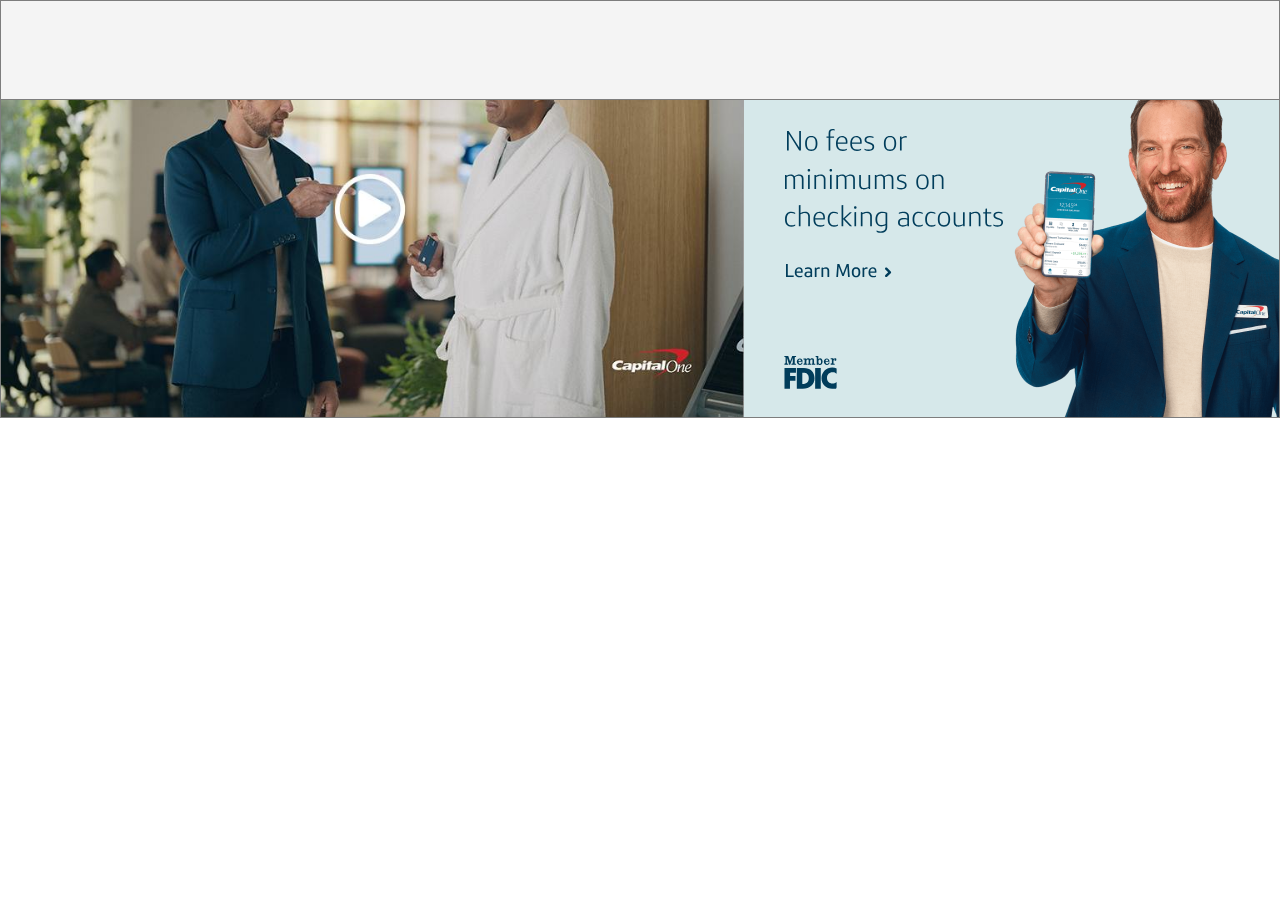
==== Nextdoor_Cafe/Bank_Bank_Nextdoor_Cafe_Rev1_NA_RM_RM_EN_NA_1280x100_P00119876/Bank_Bank_Nextdoor_Cafe_Rev1_NA_RM_RM_EN_NA_1280x100_P00119876.html @ 68527a78 "xdfg" ====
<!DOCTYPE html>
<html>
    <head>
        <link rel="stylesheet" type="text/css" href="./css/style.css">
    </head>
    <body>
      <div id="banner" class="bannerSize">
      <!-- <img src="images/f1.jpg" style="position: absolute; width: 1280px; height: 100px; left: 0px; top: 0px; z-index: 1111; opacity: .5;" alt=""> -->

        <!-- content -->
        <ft-default clickaction="expand">
          <div class="defaultBorder defaultSize"></div>
          <div class='capOneLogo'>
            <img src="images/redSwoop.svg" id="redSwoop" alt="" />
            <img src="images/capital.svg" id="capital" alt="Capital" />
            <img src="images/one.svg" id="one" alt="One" />
          </div>  

          <div class="mask">
            <a>
              <img id="txt1a" src="images/txt1a.svg" alt="Sleep well with no fees or minimums on checking accounts" />
            </a>
          </div>
          <svg height="0">
            <!-- mask -->        
            <mask id="mask-glimmer">
              <image xlink:href="[data-uri]" filter="url(#filter)" /> 
            </mask>
            
            <!-- the filter to make the image white -->
            <filter id="filter">
              <feFlood flood-color="white" />
              <feComposite in2="SourceAlpha" operator="in" />
            </filter>
          </svg>

          <img class="expandBtn" src="images/expand_close_btn.svg" alt="click to expand" />
          <img id="fdicLogo" src="images/fdicLogo.svg" alt="Member FDIC" />
        
          <div class="ctaCont" id="cta">
            <img src="images/rArrowCollapsed.svg" id="rArrow" alt="arrow point to the right" />
          </div>
        </ft-default>

        <ft-expand customclose>
            <!-- <img src="images/f2.jpg" style="position: absolute; width: 1280px; height: 418px; left: 0px; top: 0px; z-index: 1111; opacity: .5;" alt=""> -->


            <div class='expCapOneLogo'>
              <img src="images/redSwoop.svg" id="redSwoop" alt="" />
              <img src="images/capital.svg" id="capital" alt="Capital" />
              <img src="images/one.svg" id="one" alt="One" />
            </div>
            
            <div class="exp-mask">
              <a>
                <img class="txt2a" src="images/txt2a.svg" alt="Keep more money in" />
                <img class="txt2b" src="images/txt2b.svg" alt="your wallet with no fees" />
                <img class="txt2c" src="images/txt2c.svg" alt="or minimums on" />
              </a>
            </div>
            <svg height="0">
              <!-- mask -->        
              <mask id="exp-mask-glimmer">
                <image xlink:href="[data-uri]" filter="url(#exp-filter)" /> 
              </mask>
              
              <!-- the filter to make the image white -->
              <filter id="exp-filter">
                <feFlood flood-color="white" />
                <feComposite in2="SourceAlpha" operator="in" />
              </filter>
            </svg>

            <img id="jeremy" src="images/jeremy.png" alt="Jeremy, White Seamless, Holding Phone Smiling">
  
            <img id="fdicLogoExp" src="images/fdicLogo.svg" alt="Member FDIC" />
            
            <div class="ctaExpCont" id="ctaExp">
              <div class="ctaBtn">
                <img src="images/ctaTxt.svg" id="ctaTxt" alt="Learn more. Visit capitalone.com" />
                <img src="images/rArrow.svg" id="rArrowExp" alt="" />
              </div>
            </div>

            <div class="clickthrough expandSize" clicktag="1"></div>
            <div class="videoCont">
              <ft-video id="video1" name="video1"></ft-video>
              <ft-video-controls class="vidControls" for="video1"></ft-video-controls>
              <img id="vidPoster" src="images/poster.jpg" alt="video thumbnail image with a white play button in the center." />
            </div>
            <ft-click id="close"clickaction="contract">
              <p><img class="closeBtn" src="images/expand_close_btn.svg" alt="click to expand" /></p>
            </ft-click>
            <div class="defaultBorder expandSize"></div>
        </ft-expand>
        <div id="cover" class="defaultSize"></div>
        <!-- scripts -->
        <script src="https://cdn.flashtalking.com/frameworks/js/api/2/10/html5API.js"></script>
        <script src="https://cdn.flashtalking.com/frameworks/js/gsap/3.1.1/gsap.min.js"></script>
        <script src="https://cdn.flashtalking.com/frameworks/js/gsap/3.1.1/EasePack.min.js"></script>
        <script src="js/main.js"></script>
      </div>
    </body>  
</html>
---- Nextdoor_Cafe/Bank_Bank_Nextdoor_Cafe_Rev1_NA_RM_RM_EN_NA_1280x100_P00119876/css/style.css ----
img, div, svg, ft-click,ft-video-controls{position: absolute; margin: 0; padding: 0; -webkit-backface-visibility: hidden; -moz-backface-visibility:hidden; backface-visibility: hidden;}
body{
  color:#000;
  margin:0;
  
}

.bannerSize{width: 1280px; height: 100px;}

#cover{
  background-color: #f4f4f4;
  top: 0;
  z-index: 949;
}

.clickthrough{
  cursor: pointer;
  z-index: 800;
}

.defaultBorder{
  border: 1px solid #7d7d7d;
  box-sizing: border-box;
  display: block;
  pointer-events: none;
  z-index: 1000;
}

.defaultSize{
  height: 100px;
  width: 1280px;
}
.expandSize{
  height: 418px;
  width: 1280px;
}

ft-default{
  background-color: #D6E8EA;
  height:100px;
  text-align: center;
  width:1280px;  
  overflow: hidden;  
}

.capOneLogo{
  height: 68px;
  left: 45px;
  top: 15px;
  width: 185px;
  z-index: 400;
}
#redSwoop{
  height: 68px;
  left: 50px;
  top: 0;
  width: 129px;
}
#capital{
  height: 28px;
  left: 0;
  top: 28px;
  width: 125px;
}
#one{
  height: 28px;
  left: 127px;
  top: 28px;
  width: 59px;
}

.ctaCont {
  height: 25px;
  left: 1181px;
  top: 36px;
  width: 16px;
}
.ctaCont #rArrow {
  height: inherit;
  width: inherit;
}

#fdicLogo{
  height: 29px;
  left: 1088px;
  top: 35px;
  width: 46px;
}

#txt1a {
  height: 37px;
  left: 0;
  width: 665px;
}

.mask {
  left: 340px;
  top: 36px;
}

.mask a {
  animation: 3s 
cubic-bezier(0.7, 0.1, 0.1, 0.7) 1s shimmer;
  background-position: -805px 0;
  display: block;
  height: 37px;
  margin: 0px auto;
  position: relative;
  text-align: center;
  width: 665px;
}

#mask-glimmer{
  height: 32px;
  width: 799px;
}

.mask a::after {
  content: "";
  position: absolute;
  pointer-events: none;
  top: 0;
  left: 0;
  right: 0;
  bottom: 0;
  background: radial-gradient(0 0, circle farthest-side, rgba(255, 255, 255, 0) 40%, rgba(255, 255, 255, 0.8) 60%, rgba(255, 255, 255, 0) 100%) no-repeat;
  background: radial-gradient(circle farthest-side at 0 0, rgba(255, 255, 255, 0) 40%, rgba(255, 255, 255, 0.8) 60%, rgba(255, 255, 255, 0) 100%) no-repeat;
  background-position: inherit;
  mask: url("#mask-glimmer");
}

@keyframes shimmer {
  from {
    background-position: -805px 0;
  }
  to {
    background-position: 805px 0;
  }
}

ft-expand{
    background-color: #D6E8EA;
    height:418px;
    margin-top:0;
    overflow: hidden;
    position:absolute;
    text-align: center;
    width:1280px;
}

#close{
  height: 20px;
  right: 0;
  top: 0;
  width: 20px;
  z-index: 850;
}

.expCapOneLogo{
  height: 52px;
  left: 784px;
  top: 24px;
  width: 147px;
  z-index: 399;
  transform: scale(0.96);
  transform-origin: left center;
}

.expCapOneLogo #redSwoop{
  height: 53px;
  left: 40px;
  top: 0;
  width: 102px;
}

.expCapOneLogo #capital{
  height: 22px;
  left: 0;
  top: 22px;
  width: 100px;
}

.expCapOneLogo #one{
  height: 22px;
  left: 101px;
  top: 22px;
  width: 47px;
}

.expandBtn, .closeBtn{
  height: 20px;
  right: 0;
  top: 0;
  transform: rotate(180deg);
  width: 20px;
  z-index: 850;
}

.closeBtn{
  transform: rotate(0deg);
}

.txt2a {
  height: 22px;
  left: 2px;
  width: 120px;
}
.txt2b {
  height: 21px;
  left: 0;
  top: 40px;
  width: 159px;
}
.txt2c {
  height: 28px;
  left: 0px;
  top: 76px;
  width: 219px;
}
.txt2d {
  height: 23px;
  left: 1px;
  top: 95px;
  width: 179px;
}

.exp-mask {
  left: 785px;
  top: 129px;
}

.exp-mask a {
  animation: 3s 
cubic-bezier(0.7, 0.1, 0.1, 0.7) 0.25s expshimmer;
  background-position: -235px 0;
  display: block;
  height: 105px;
  margin: 0px auto;
  position: relative;
  text-align: center;
  width: 219px;
}

#exp-mask-glimmer{
  height: 118px;
  width: 232px;
}

.exp-mask a::after{
  content: "";
  position: absolute;
  pointer-events: none;
  top: 0;
  left: 0;
  right: 0;
  bottom: 0;
  background: radial-gradient(0 0, circle farthest-side, rgba(255, 255, 255, 0) 40%, rgba(255, 255, 255, 0.8) 60%, rgba(255, 255, 255, 0) 100%) no-repeat;
  background: radial-gradient(circle farthest-side at 0 0, rgba(255, 255, 255, 0) 40%, rgba(255, 255, 255, 0.8) 60%, rgba(255, 255, 255, 0) 100%) no-repeat;
  background-position: inherit;
  mask: url("#exp-mask-glimmer");
}

@keyframes expshimmer {
  from {
    background-position: -235px 0;
  }
  to {
    background-position: 235px 0;
  }
}

/*----- Video Container -----*/
.videoCont{
  height: 418px;
  left: 0;
  top: 0;
  width: 744px;
  z-index: 830;
}
#vidPoster{
  height: inherit;
  left: 0;
  width: inherit;
  z-index: 831;
}
#video1{
  height: inherit;
  left: 0;
  position: absolute;
  width: inherit;
}

/*----- expand cta -----*/
.ctaExpCont{
  height: 100%;
  width: 100%;
}
.ctaExpCont .ctaBtn {
  height: 14px;
  left: 786px;
  top: 264px;
  width: 105px;
}
.ctaExpCont #ctaTxt {
  height: 14px;
  left: 0;
  top: 0;
  width: 91px;
}
.ctaExpCont #rArrowExp {
  height: 11px;
  left: 99px;
  top: 3px;
  width: 7px;
}

#fdicLogoExp{
  height: 33px;
  left: 784px;
  top: 356px;
  width: 53px;
}

#jeremy{
  height: 362px;
  left: 975px;
  top: 57px;
  width: 304px;
}
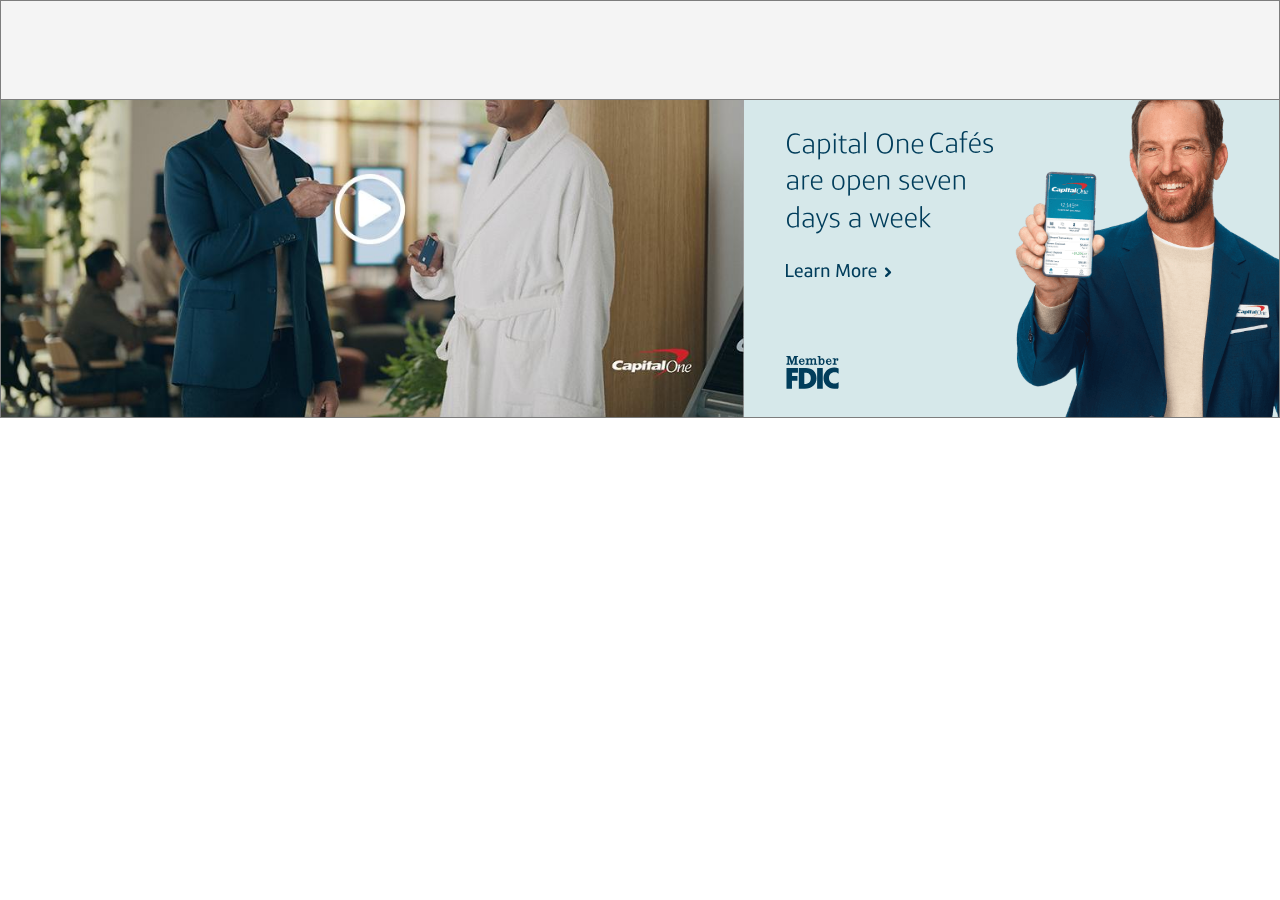
==== commit a70b9f44: "df" ====
--- a/Nextdoor_Cafe/Bank_Bank_Nextdoor_Cafe_Rev1_NA_RM_RM_EN_NA_1280x100_P00119876/Bank_Bank_Nextdoor_Cafe_Rev1_NA_RM_RM_EN_NA_1280x100_P00119876.html
+++ b/Nextdoor_Cafe/Bank_Bank_Nextdoor_Cafe_Rev1_NA_RM_RM_EN_NA_1280x100_P00119876/Bank_Bank_Nextdoor_Cafe_Rev1_NA_RM_RM_EN_NA_1280x100_P00119876.html
@@ -5,7 +5,7 @@
     </head>
     <body>
       <div id="banner" class="bannerSize">
-      <!-- <img src="images/f1.jpg" style="position: absolute; width: 1280px; height: 100px; left: 0px; top: 0px; z-index: 1111; opacity: .5;" alt=""> -->
+          <!-- <img src="images/f1.jpg" style="width: 1280px; height: 100px; position:absolute; top: 0px; left: 0px; opacity: .5; z-index: 1111;" alt=""> -->
 
         <!-- content -->
         <ft-default clickaction="expand">
@@ -24,7 +24,7 @@
           <svg height="0">
             <!-- mask -->        
             <mask id="mask-glimmer">
-              <image xlink:href="[data-uri]" filter="url(#filter)" /> 
+              <image xlink:href="[data-uri]" filter="url(#filter)" /> 
             </mask>
             
             <!-- the filter to make the image white -->
@@ -43,8 +43,7 @@
         </ft-default>
 
         <ft-expand customclose>
-            <!-- <img src="images/f2.jpg" style="position: absolute; width: 1280px; height: 418px; left: 0px; top: 0px; z-index: 1111; opacity: .5;" alt=""> -->
-
+          <!-- <img src="images/f2.jpg" style="width: 1280px; height: 418px; position:absolute; top: 0px; left: 0px; opacity: .5; z-index: 1111;" alt=""> -->
 
             <div class='expCapOneLogo'>
               <img src="images/redSwoop.svg" id="redSwoop" alt="" />
@@ -62,7 +61,7 @@
             <svg height="0">
               <!-- mask -->        
               <mask id="exp-mask-glimmer">
-                <image xlink:href="[data-uri]" filter="url(#exp-filter)" /> 
+                <image xlink:href="[data-uri]" filter="url(#exp-filter)" /> 
               </mask>
               
               <!-- the filter to make the image white -->
--- a/Nextdoor_Cafe/Bank_Bank_Nextdoor_Cafe_Rev1_NA_RM_RM_EN_NA_1280x100_P00119876/css/style.css
+++ b/Nextdoor_Cafe/Bank_Bank_Nextdoor_Cafe_Rev1_NA_RM_RM_EN_NA_1280x100_P00119876/css/style.css
@@ -19,7 +19,7 @@
 }
 
 .defaultBorder{
-  border: 1px solid #7d7d7d;
+  border: 1px solid #7d7d7d;  
   box-sizing: border-box;
   display: block;
   pointer-events: none;
@@ -71,7 +71,7 @@
 
 .ctaCont {
   height: 25px;
-  left: 1181px;
+  left: 1188px;
   top: 36px;
   width: 16px;
 }
@@ -82,20 +82,20 @@
 
 #fdicLogo{
   height: 29px;
-  left: 1088px;
+  left: 1084px;
   top: 35px;
   width: 46px;
 }
 
 #txt1a {
-  height: 37px;
-  left: 0;
-  width: 665px;
+  height: 30px;
+  left: 0;
+  width: 592px;
 }
 
 .mask {
-  left: 340px;
-  top: 36px;
+  left: 330px;
+  top: 40px;
 }
 
 .mask a {
@@ -103,11 +103,11 @@
 cubic-bezier(0.7, 0.1, 0.1, 0.7) 1s shimmer;
   background-position: -805px 0;
   display: block;
-  height: 37px;
+  height: 30px;
   margin: 0px auto;
   position: relative;
   text-align: center;
-  width: 665px;
+  width: 592px;
 }
 
 #mask-glimmer{
@@ -159,11 +159,9 @@
 .expCapOneLogo{
   height: 52px;
   left: 784px;
-  top: 24px;
+  top: 23px;
   width: 147px;
   z-index: 399;
-  transform: scale(0.96);
-  transform-origin: left center;
 }
 
 .expCapOneLogo #redSwoop{
@@ -201,44 +199,37 @@
 }
 
 .txt2a {
-  height: 22px;
-  left: 2px;
-  width: 120px;
+  height: 29px;
+  left: 0px;
+  width: 207px;
 }
 .txt2b {
   height: 21px;
-  left: 0;
-  top: 40px;
-  width: 159px;
+  left: 0px;
+  top: 44px;
+  width: 178px;
 }
 .txt2c {
   height: 28px;
   left: 0px;
-  top: 76px;
-  width: 219px;
-}
-.txt2d {
-  height: 23px;
-  left: 1px;
-  top: 95px;
-  width: 179px;
-}
-
+  top: 75px;
+  width: 144px;
+}
 .exp-mask {
-  left: 785px;
-  top: 129px;
+  left: 787px;
+  top: 131px;
 }
 
 .exp-mask a {
-  animation: 3s 
+     animation: 3s 
 cubic-bezier(0.7, 0.1, 0.1, 0.7) 0.25s expshimmer;
-  background-position: -235px 0;
-  display: block;
-  height: 105px;
-  margin: 0px auto;
-  position: relative;
-  text-align: center;
-  width: 219px;
+    background-position: -235px 0;
+    display: block;
+    height: 102px;
+    margin: 0px auto;
+    position: relative;
+    text-align: center;
+    width: 221px;
 }
 
 #exp-mask-glimmer{
@@ -316,14 +307,14 @@
 
 #fdicLogoExp{
   height: 33px;
-  left: 784px;
+  left: 786px;
   top: 356px;
   width: 53px;
 }
 
 #jeremy{
-  height: 362px;
-  left: 975px;
-  top: 57px;
-  width: 304px;
+  height: 360px;
+  left: 1005px;
+  top: 58px;
+  width: 274px;
 }
